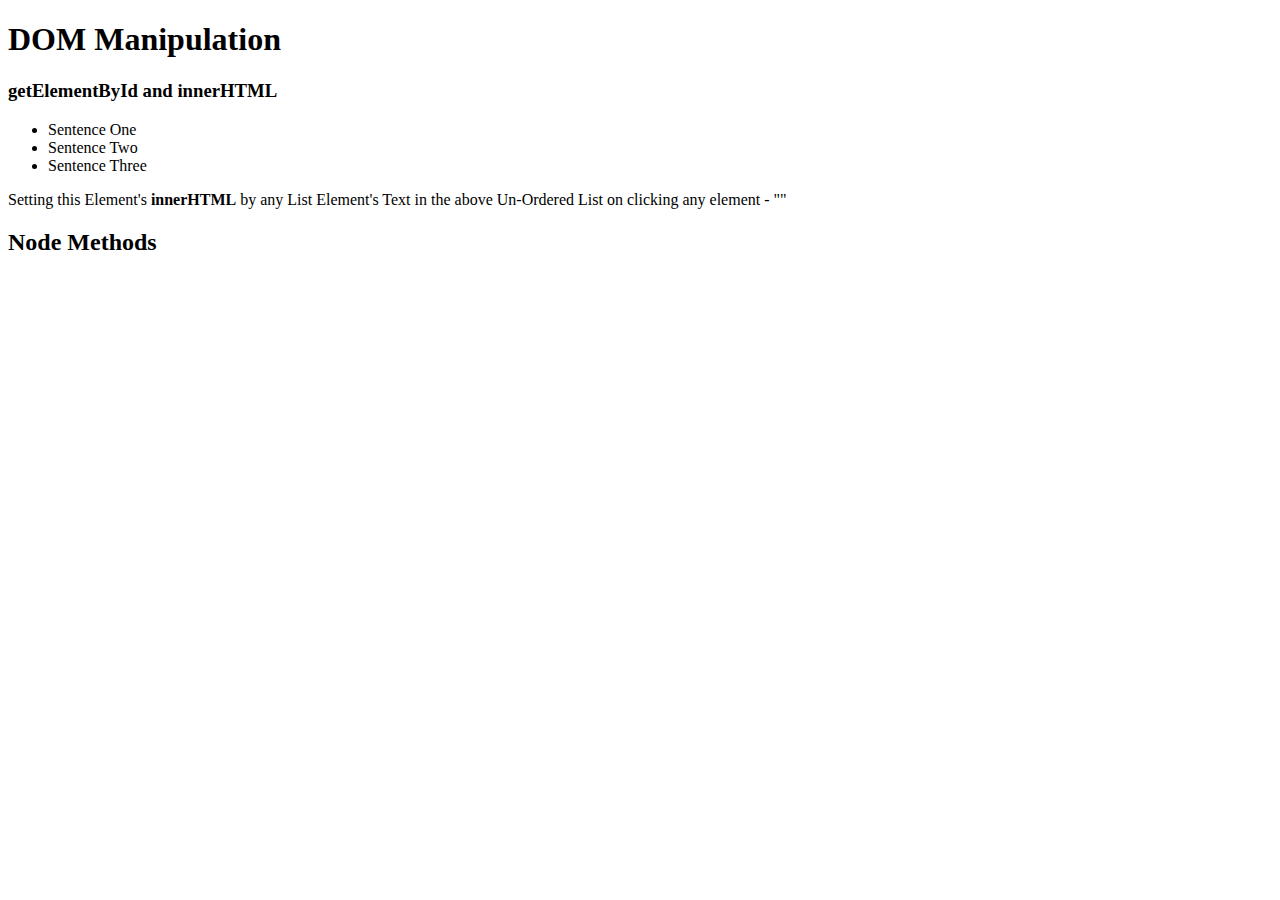
==== DOM_Manipulation/index.html @ e9dd13d7 "added DOM Manipulation" ====
<!DOCTYPE html>
<html lang="en">
  <head>
    <meta charset="UTF-8" />
    <meta http-equiv="X-UA-Compatible" content="IE=edge" />
    <meta name="viewport" content="width=device-width, initial-scale=1.0" />
    <title>DOM Manipulation</title>
    <script src="./index.js"></script>
    <link rel="stylesheet" href="./style.css" />
  </head>
  <body>
    <h1>DOM Manipulation</h1>

    <div class="container">
      <h3>getElementById and innerHTML</h3>
      <ul>
        <li onclick="changeText(this)">
          Sentence One </em>
        </li>
        <li onclick="changeText(this)">
          Sentence Two </em>
        </li>
        <li onclick="changeText(this)">
          Sentence Three </em>
        </li>
      </ul>
      Setting this Element's <b>innerHTML</b> by any List Element's Text in the
      above Un-Ordered List on clicking any element -
      "<span id="sentence"></span>"
    </div>


    <div>
      <h2>Node Methods</h2>
      
    </div>
  </body>
</html>
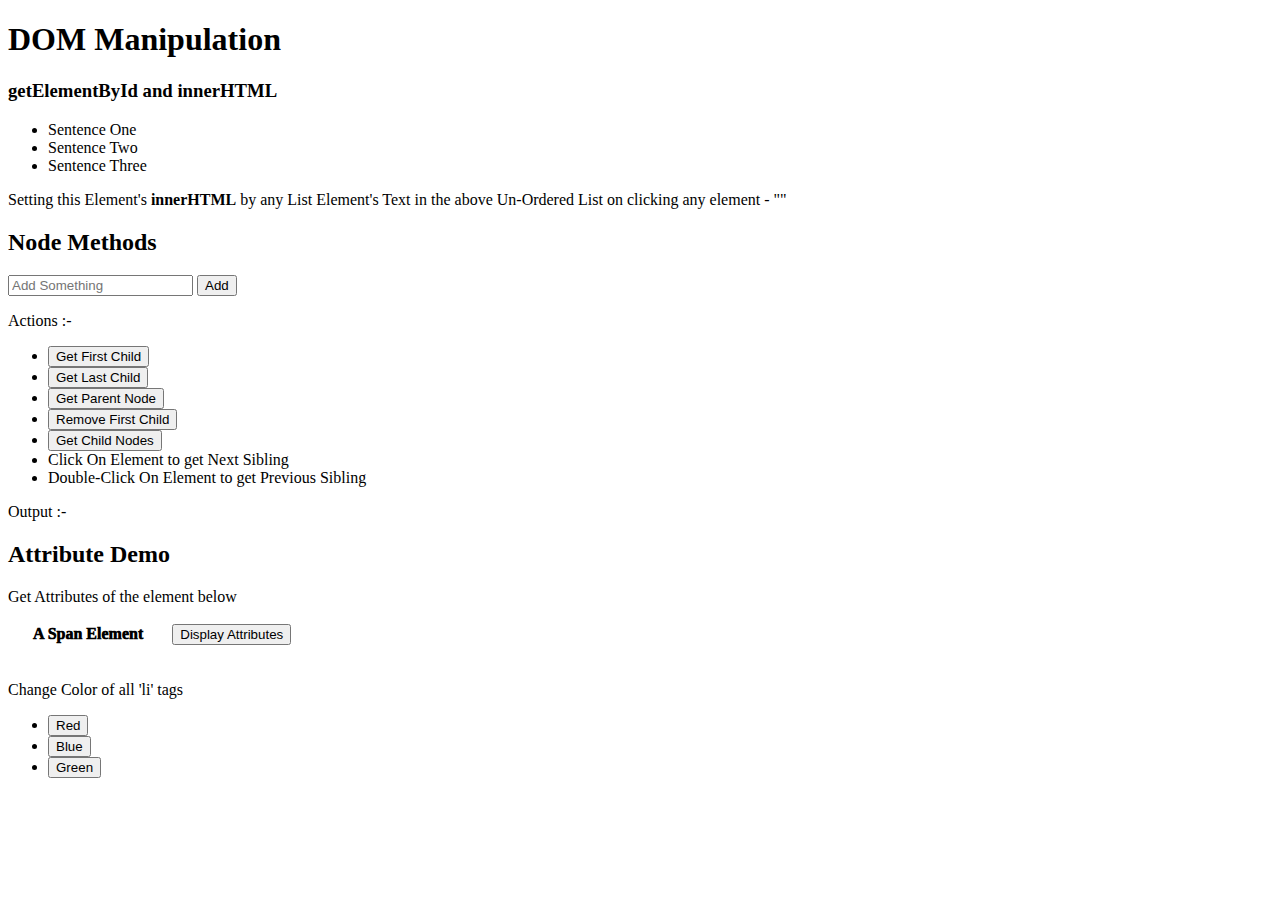
==== commit 904f0f0d: "added DOM Manipulation" ====
--- a/DOM_Manipulation/index.html
+++ b/DOM_Manipulation/index.html
@@ -30,9 +30,45 @@
     </div>
 
 
-    <div>
+    <div class="container" id="node-methods">
       <h2>Node Methods</h2>
-      
+      <form onsubmit="addToList(event)">
+        <input type="text" placeholder="Add Something" id="to-add">
+        <button type="submit">Add</button>
+      </form>
+      <ul id="list"></ul>
+      Actions :-
+      <ul>
+        <li><button onclick="getFirstChild()">Get First Child</button></li>
+        <li><button onclick="getLastChild()">Get Last Child</button></li>
+        <li><button onclick="getParentNode()">Get Parent Node</button></li>
+        <li><button onclick="removeFirst()"> Remove First Child </button></li>
+        <li><button onclick="getChildNodes()">Get Child Nodes </button></li>
+        <li>Click On Element to get Next Sibling</li>
+        <li>Double-Click On Element to get Previous Sibling</li>
+      </ul>
+      Output :- <span id="action"></span>
+    </div>
+
+
+    <div class="container">
+      <h2>Attribute Demo</h2>
+      Get Attributes of the element below <br><br>
+      <span class="some-special-class" id="id-of-this-element" style="font-weight:1000; margin:25px">
+        A Span Element
+      </span>
+      <button onclick="displayAttr()">Display Attributes</button>
+      <br>
+      <br>
+      <span id="display-attributes">
+      </span>
+      <br>
+      Change Color of all 'li' tags
+      <ul>
+        <li><button onclick="changeColor('red')">Red</button></li>
+        <li><button onclick="changeColor('blue')">Blue</button></li>
+        <li><button onclick="changeColor('green')">Green</button></li>
+      </ul>
     </div>
   </body>
 </html>
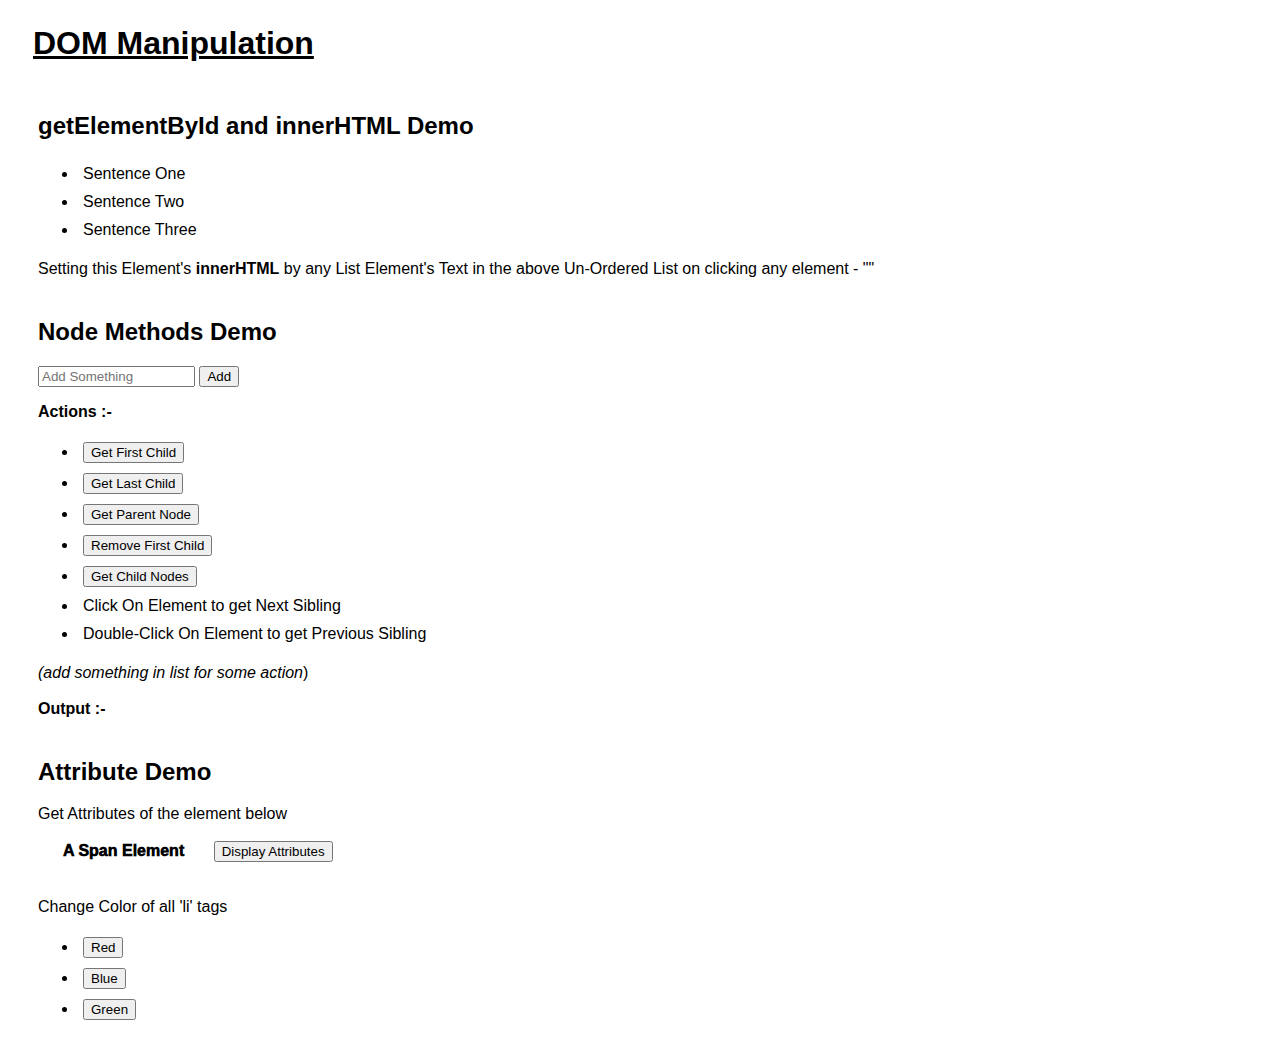
==== commit 75fff9c3: "added styles" ====
--- a/DOM_Manipulation/index.html
+++ b/DOM_Manipulation/index.html
@@ -9,10 +9,14 @@
     <link rel="stylesheet" href="./style.css" />
   </head>
   <body>
-    <h1>DOM Manipulation</h1>
+    <h1 style="padding:5px;margin:20px;">
+      <u>
+        DOM Manipulation
+      </u>
+    </h1>
 
     <div class="container">
-      <h3>getElementById and innerHTML</h3>
+      <h2>getElementById and innerHTML Demo</h2>
       <ul>
         <li onclick="changeText(this)">
           Sentence One </em>
@@ -31,13 +35,15 @@
 
 
     <div class="container" id="node-methods">
-      <h2>Node Methods</h2>
+      <h2>Node Methods Demo</h2>
       <form onsubmit="addToList(event)">
         <input type="text" placeholder="Add Something" id="to-add">
         <button type="submit">Add</button>
       </form>
       <ul id="list"></ul>
-      Actions :-
+      <b>
+        Actions :-
+      </b>
       <ul>
         <li><button onclick="getFirstChild()">Get First Child</button></li>
         <li><button onclick="getLastChild()">Get Last Child</button></li>
@@ -47,7 +53,12 @@
         <li>Click On Element to get Next Sibling</li>
         <li>Double-Click On Element to get Previous Sibling</li>
       </ul>
-      Output :- <span id="action"></span>
+      <em>(add something in list for some action</em>)<br> <br>
+      <b>
+        Output :-
+      </b>
+      
+      <span id="action"></span>
     </div>
 
 
--- a/DOM_Manipulation/style.css
+++ b/DOM_Manipulation/style.css
@@ -0,0 +1,11 @@
+* {
+  font-family: "Gill Sans", "Gill Sans MT", Calibri, "Trebuchet MS", sans-serif;
+}
+li {
+  padding: 5px;
+}
+
+.container {
+  margin: 10px 25px;
+  padding: 5px;
+}
